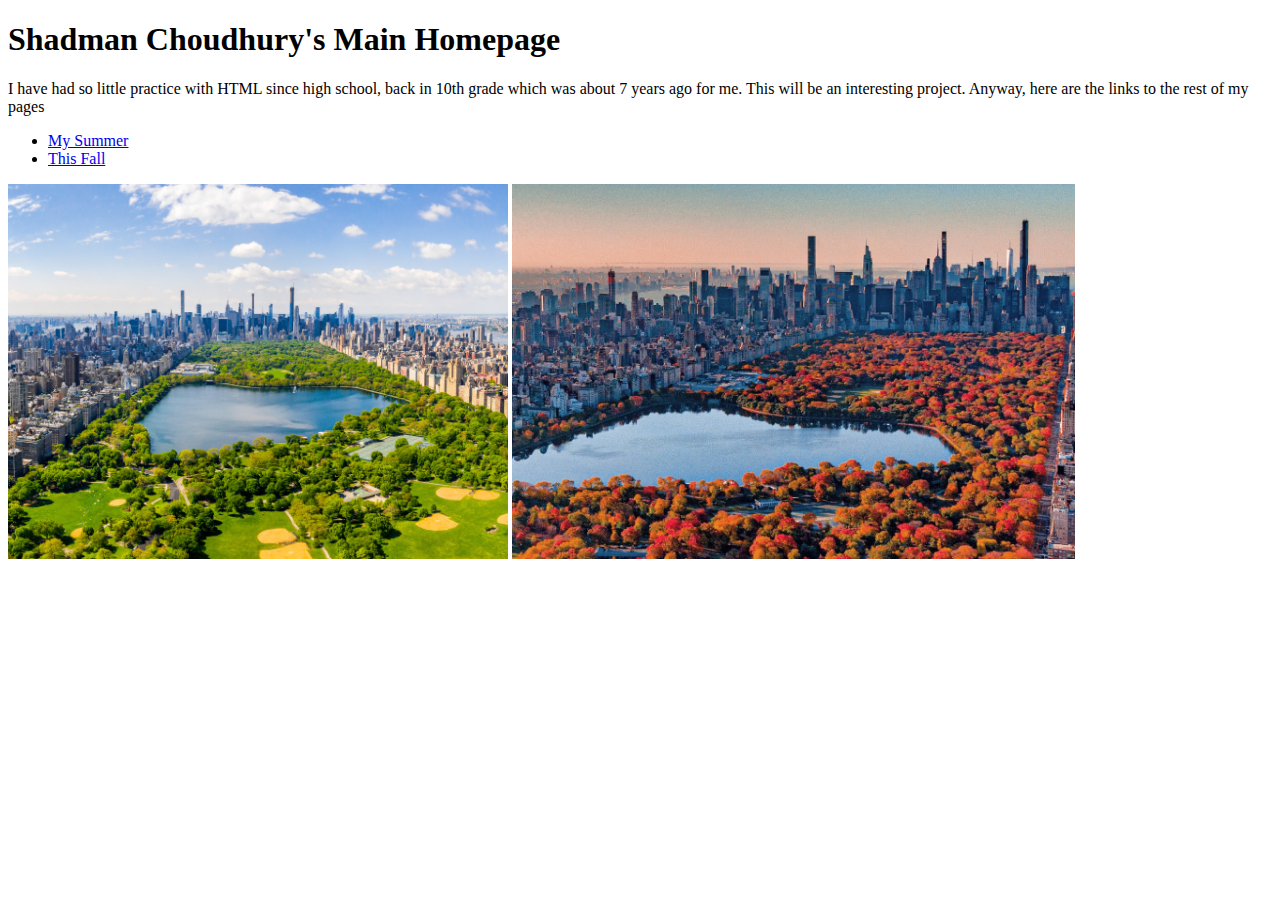
==== index.html @ c4e4c28f "Laid out the base homepage, with two images and a list" ====
<!DOCTYPE html>
<html> 
<head>
	<title>Web Dev Assignment 1</title>
	<link rel="stylesheet" type="text/css" href="main.css">
</head>
<body>
	<h1>Shadman Choudhury's Main Homepage</h1>
	<p>I have had so little practice with HTML since high school, back in 10th grade which was about 7 years ago for me. This will be an interesting project. Anyway, here are the links to the rest of my pages</p>
	<ul>
		<li><a href="Summer.html">My Summer</a></li>
		<li><a href="Fall.html">This Fall</a></li>
	</ul>
	<img src="summer.jpg" alt="Summer image I got from Google Images" width="500px">
	<img src="fall.png" alt="Fall image I got from Google Images" width="563px">
</body>
</html>
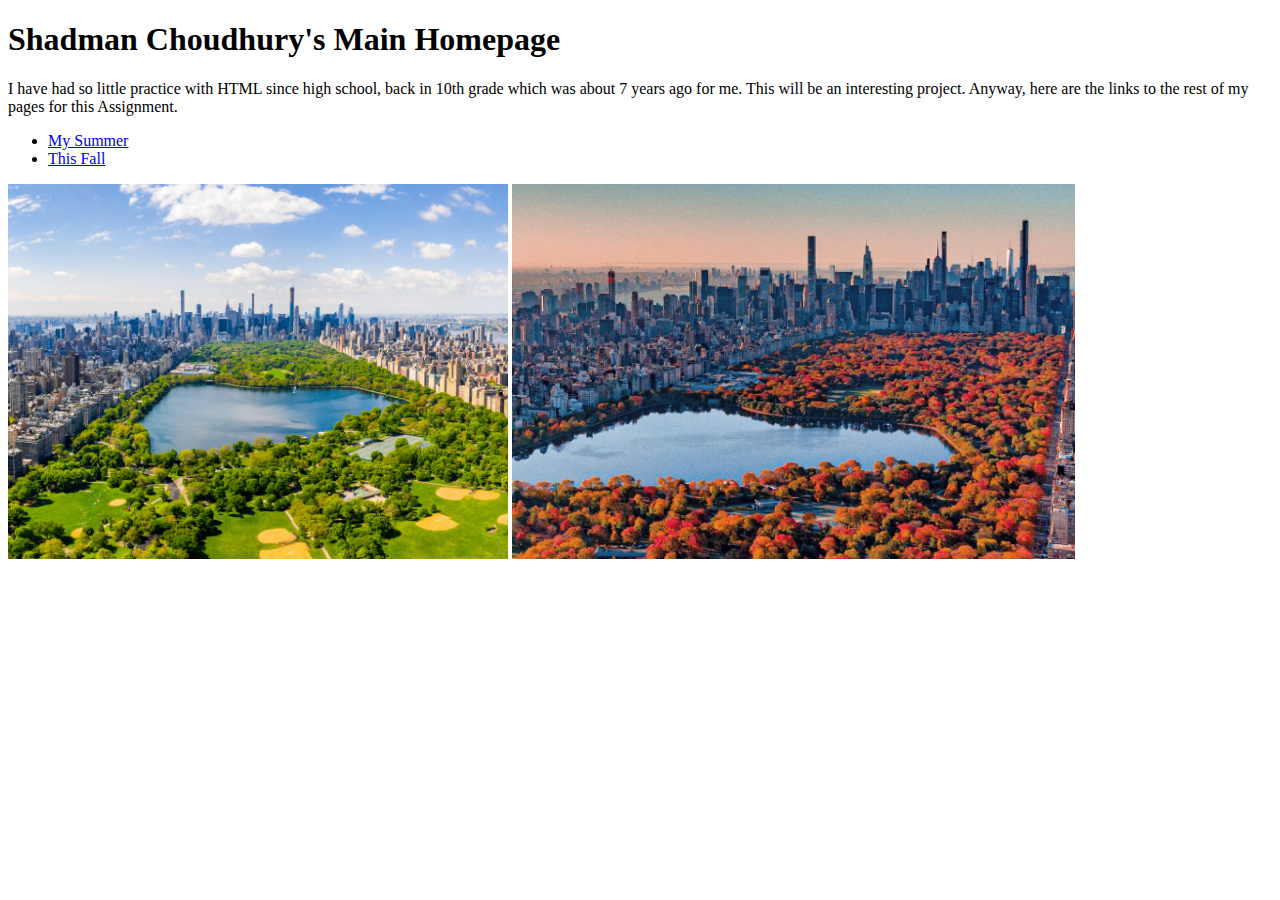
==== commit 02b6add7: "Added main css file for the assignment, minor changes to Fall and index html files" ====
--- a/index.html
+++ b/index.html
@@ -6,7 +6,7 @@
 </head>
 <body>
 	<h1>Shadman Choudhury's Main Homepage</h1>
-	<p>I have had so little practice with HTML since high school, back in 10th grade which was about 7 years ago for me. This will be an interesting project. Anyway, here are the links to the rest of my pages</p>
+	<p>I have had so little practice with HTML since high school, back in 10th grade which was about 7 years ago for me. This will be an interesting project. Anyway, here are the links to the rest of my pages for this Assignment.</p>
 	<ul>
 		<li><a href="Summer.html">My Summer</a></li>
 		<li><a href="Fall.html">This Fall</a></li>
--- a/main.css
+++ b/main.css
@@ -0,0 +1,14 @@
+table, th, td {
+	border: 1px solid black;
+}
+
+figure {
+	float: left;
+	padding: 3px;
+}
+
+.congrats {
+	position: absolute;
+	left: 0px;
+	width: 100%;
+}